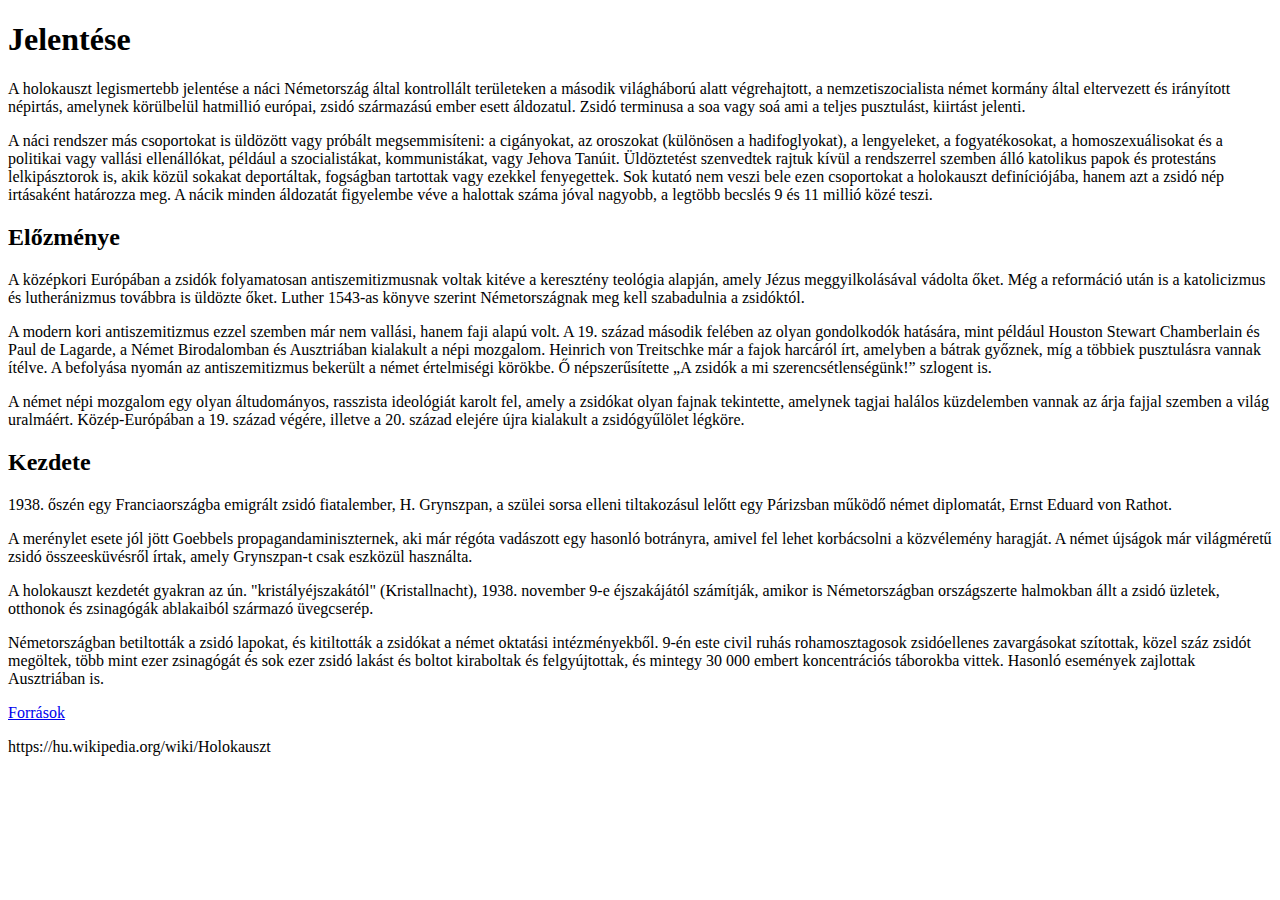
==== index.html @ 578798ac "Add files via upload" ====
<!DOCTYPE html>
<html lang="hu">
<head>
    <meta charset="UTF-8">
    <meta http-equiv="X-UA-Compatible" content="IE=edge">
    <meta name="viewport" content="width=device-width, initial-scale=1.0">
    <meta name="author" content="Komlósi Roland">
    <link href="https://cdn.jsdelivr.net/npm/bootstrap@5.1.2/dist/css/bootstrap.min.css" rel="stylesheet" integrity="sha384-uWxY/CJNBR+1zjPWmfnSnVxwRheevXITnMqoEIeG1LJrdI0GlVs/9cVSyPYXdcSF" crossorigin="anonymous">
    <link rel="stylesheet" href="holo.css">
    <title>Kicsit mélyebben a Holokausztról</title>
</head>
<body>
    <h1>Jelentése</h1>
    <p>A holokauszt legismertebb jelentése a náci Németország által kontrollált területeken a második világháború alatt végrehajtott, a nemzetiszocialista német kormány által eltervezett és irányított népirtás, amelynek körülbelül hatmillió európai, zsidó származású ember esett áldozatul. Zsidó terminusa a soa vagy soá ami a teljes pusztulást, kiirtást jelenti.</p>

    <p>A náci rendszer más csoportokat is üldözött vagy próbált megsemmisíteni: a cigányokat, az oroszokat (különösen a hadifoglyokat), a lengyeleket, a fogyatékosokat, a homoszexuálisokat és a politikai vagy vallási ellenállókat, például a szocialistákat, kommunistákat, vagy Jehova Tanúit. Üldöztetést szenvedtek rajtuk kívül a rendszerrel szemben álló katolikus papok és protestáns lelkipásztorok is, akik közül sokakat deportáltak, fogságban tartottak vagy ezekkel fenyegettek. Sok kutató nem veszi bele ezen csoportokat a holokauszt definíciójába, hanem azt a zsidó nép irtásaként határozza meg. A nácik minden áldozatát figyelembe véve a halottak száma jóval nagyobb, a legtöbb becslés 9 és 11 millió közé teszi.</p>


    <h2>Előzménye</h2>
    <p>A középkori Európában a zsidók folyamatosan antiszemitizmusnak voltak kitéve a keresztény teológia alapján, amely Jézus meggyilkolásával vádolta őket. Még a reformáció után is a katolicizmus és lutheránizmus továbbra is üldözte őket. Luther 1543-as könyve szerint Németországnak meg kell szabadulnia a zsidóktól.</p>

    <p>A modern kori antiszemitizmus ezzel szemben már nem vallási, hanem faji alapú volt. A 19. század második felében az olyan gondolkodók hatására, mint például Houston Stewart Chamberlain és Paul de Lagarde, a Német Birodalomban és Ausztriában kialakult a népi mozgalom. Heinrich von Treitschke már a fajok harcáról írt, amelyben a bátrak győznek, míg a többiek pusztulásra vannak ítélve. A befolyása nyomán az antiszemitizmus bekerült a német értelmiségi körökbe. Ő népszerűsítette „A zsidók a mi szerencsétlenségünk!” szlogent is.</p>

    <p>A német népi mozgalom egy olyan áltudományos, rasszista ideológiát karolt fel, amely a zsidókat olyan fajnak tekintette, amelynek tagjai halálos küzdelemben vannak az árja fajjal szemben a világ uralmáért. Közép-Európában a 19. század végére, illetve a 20. század elejére újra kialakult a zsidógyűlölet légköre.</p>


    <h2>Kezdete</h2>
    <p>1938. őszén egy Franciaországba emigrált zsidó fiatalember, H. Grynszpan, a szülei sorsa elleni tiltakozásul lelőtt egy Párizsban működő német diplomatát, Ernst Eduard von Rathot.</p>

    <p>A merénylet esete jól jött Goebbels propagandaminiszternek, aki már régóta vadászott egy hasonló botrányra, amivel fel lehet korbácsolni a közvélemény haragját. A német újságok már világméretű zsidó összeesküvésről írtak, amely Grynszpan-t csak eszközül használta.</p>

    <p>A holokauszt kezdetét gyakran az ún. "kristályéjszakától" (Kristallnacht), 1938. november 9-e éjszakájától számítják, amikor is Németországban országszerte halmokban állt a zsidó üzletek, otthonok és zsinagógák ablakaiból származó üvegcserép.</p>

    <p>Németországban betiltották a zsidó lapokat, és kitiltották a zsidókat a német oktatási intézményekből. 9-én este civil ruhás rohamosztagosok zsidóellenes zavargásokat szítottak, közel száz zsidót megöltek, több mint ezer zsinagógát és sok ezer zsidó lakást és boltot kiraboltak és felgyújtottak, és mintegy 30 000 embert koncentrációs táborokba vittek. Hasonló események zajlottak Ausztriában is.</p>

    <a href="ez egy majd olyan oldalra ugrik ahol az ÖSSZES téma forrásai vannak összeszedve">Források</a>
            <p>https://hu.wikipedia.org/wiki/Holokauszt</p>
</body>
</html>
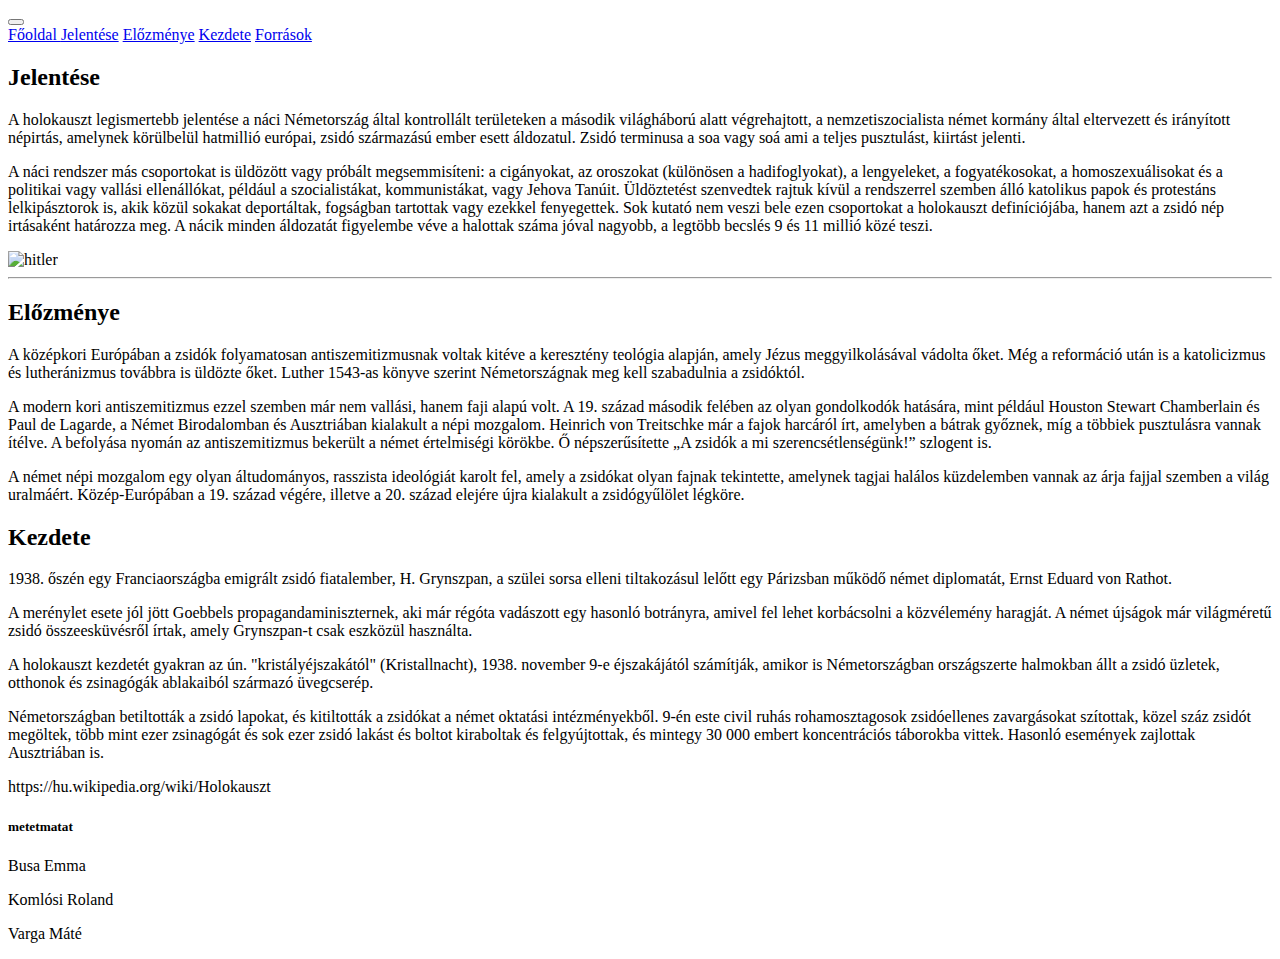
==== commit 5a61953b: "Add files via upload" ====
--- a/index.html
+++ b/index.html
@@ -10,21 +10,60 @@
     <title>Kicsit mélyebben a Holokausztról</title>
 </head>
 <body>
-    <h1>Jelentése</h1>
-    <p>A holokauszt legismertebb jelentése a náci Németország által kontrollált területeken a második világháború alatt végrehajtott, a nemzetiszocialista német kormány által eltervezett és irányított népirtás, amelynek körülbelül hatmillió európai, zsidó származású ember esett áldozatul. Zsidó terminusa a soa vagy soá ami a teljes pusztulást, kiirtást jelenti.</p>
+    <nav class="navbar navbar-expand-md bg-dark">
+        <a class="navbar-brand"></a>
+        <button class="navbar-toggler navbar-light" type="button" data-bs-toggle="collapse" data-bs-target="#navbarNavAltMarkup" aria-controls="navbarNavAltMarkup" aria-expanded="false" aria-label="Toggle navigation">
+          <span class="navbar-toggler-icon"></span>
+        </button>
+        <div class="collapse navbar-collapse" id="navbarNavAltMarkup">
+          <div class="navbar-nav">
+            <a class="nav-item nav-link disabled" href="#">Főoldal <span class="sr-only"></span></a>
+            <a class="nav-item nav-link d-block navos"href="#jelentese">Jelentése</a>
+            <a class="nav-item nav-link navos" href="#elozmenye">Előzménye</a>
+            <a class="nav-item nav-link navos" href="#kezdete">Kezdete</a>
+            <a class="nav-item nav-link navos" href="forrasok.html">Források</a>
+          </div>
+        </div>
+    </nav>
+    <header>
 
-    <p>A náci rendszer más csoportokat is üldözött vagy próbált megsemmisíteni: a cigányokat, az oroszokat (különösen a hadifoglyokat), a lengyeleket, a fogyatékosokat, a homoszexuálisokat és a politikai vagy vallási ellenállókat, például a szocialistákat, kommunistákat, vagy Jehova Tanúit. Üldöztetést szenvedtek rajtuk kívül a rendszerrel szemben álló katolikus papok és protestáns lelkipásztorok is, akik közül sokakat deportáltak, fogságban tartottak vagy ezekkel fenyegettek. Sok kutató nem veszi bele ezen csoportokat a holokauszt definíciójába, hanem azt a zsidó nép irtásaként határozza meg. A nácik minden áldozatát figyelembe véve a halottak száma jóval nagyobb, a legtöbb becslés 9 és 11 millió közé teszi.</p>
+    </header>
+
+    <main class="container">
+
+        <div class="row">
+            <div class="col-12 my-auto">
+                <h2 class="text-center" id="jelentese">Jelentése</h2>
+            </div>
+            <div class="col-12 my-auto">
+                <p>A holokauszt legismertebb jelentése a náci Németország által kontrollált területeken a második világháború alatt végrehajtott, a nemzetiszocialista német kormány által eltervezett és irányított népirtás, amelynek körülbelül hatmillió európai, zsidó származású ember esett áldozatul. Zsidó terminusa a soa vagy soá ami a teljes pusztulást, kiirtást jelenti.</p>
+            </div>
+            <div class="col-md-8 col-lg-7 my-auto">
+                <p>A náci rendszer más csoportokat is üldözött vagy próbált megsemmisíteni: a cigányokat, az oroszokat (különösen a hadifoglyokat), a lengyeleket, a fogyatékosokat, a homoszexuálisokat és a politikai vagy vallási ellenállókat, például a szocialistákat, kommunistákat, vagy Jehova Tanúit. Üldöztetést szenvedtek rajtuk kívül a rendszerrel szemben álló katolikus papok és protestáns lelkipásztorok is, akik közül sokakat deportáltak, fogságban tartottak vagy ezekkel fenyegettek. Sok kutató nem veszi bele ezen csoportokat a holokauszt definíciójába, hanem azt a zsidó nép irtásaként határozza meg. A nácik minden áldozatát figyelembe véve a halottak száma jóval nagyobb, a legtöbb becslés 9 és 11 millió közé teszi.</p>
+            </div> 
+            <div class="col-md-4 col-lg-5 my-auto">
+                <img class="img-fluid kepek d-block mx-auto" src="kepek/hitler.jpg" alt="hitler" title="hitler">
+            </div>
+        </div>
+
+        <hr>
+
+        <div>
+            <div class="col-12 my-auto">
+                <h2 class="text-center" id="elozmenye">Előzménye</h2>
+            </div>
+            <div>
+                <p>A középkori Európában a zsidók folyamatosan antiszemitizmusnak voltak kitéve a keresztény teológia alapján, amely Jézus meggyilkolásával vádolta őket. Még a reformáció után is a katolicizmus és lutheránizmus továbbra is üldözte őket. Luther 1543-as könyve szerint Németországnak meg kell szabadulnia a zsidóktól.</p>
+            <div>
+                <p>A modern kori antiszemitizmus ezzel szemben már nem vallási, hanem faji alapú volt. A 19. század második felében az olyan gondolkodók hatására, mint például Houston Stewart Chamberlain és Paul de Lagarde, a Német Birodalomban és Ausztriában kialakult a népi mozgalom. Heinrich von Treitschke már a fajok harcáról írt, amelyben a bátrak győznek, míg a többiek pusztulásra vannak ítélve. A befolyása nyomán az antiszemitizmus bekerült a német értelmiségi körökbe. Ő népszerűsítette „A zsidók a mi szerencsétlenségünk!” szlogent is.</p>
+            </div>
+            <div>
+                <p>A német népi mozgalom egy olyan áltudományos, rasszista ideológiát karolt fel, amely a zsidókat olyan fajnak tekintette, amelynek tagjai halálos küzdelemben vannak az árja fajjal szemben a világ uralmáért. Közép-Európában a 19. század végére, illetve a 20. század elejére újra kialakult a zsidógyűlölet légköre.</p>
+            </div>
+        </div>
 
 
-    <h2>Előzménye</h2>
-    <p>A középkori Európában a zsidók folyamatosan antiszemitizmusnak voltak kitéve a keresztény teológia alapján, amely Jézus meggyilkolásával vádolta őket. Még a reformáció után is a katolicizmus és lutheránizmus továbbra is üldözte őket. Luther 1543-as könyve szerint Németországnak meg kell szabadulnia a zsidóktól.</p>
-
-    <p>A modern kori antiszemitizmus ezzel szemben már nem vallási, hanem faji alapú volt. A 19. század második felében az olyan gondolkodók hatására, mint például Houston Stewart Chamberlain és Paul de Lagarde, a Német Birodalomban és Ausztriában kialakult a népi mozgalom. Heinrich von Treitschke már a fajok harcáról írt, amelyben a bátrak győznek, míg a többiek pusztulásra vannak ítélve. A befolyása nyomán az antiszemitizmus bekerült a német értelmiségi körökbe. Ő népszerűsítette „A zsidók a mi szerencsétlenségünk!” szlogent is.</p>
-
-    <p>A német népi mozgalom egy olyan áltudományos, rasszista ideológiát karolt fel, amely a zsidókat olyan fajnak tekintette, amelynek tagjai halálos küzdelemben vannak az árja fajjal szemben a világ uralmáért. Közép-Európában a 19. század végére, illetve a 20. század elejére újra kialakult a zsidógyűlölet légköre.</p>
-
-
-    <h2>Kezdete</h2>
+    <h2 id="kezdete">Kezdete</h2>
     <p>1938. őszén egy Franciaországba emigrált zsidó fiatalember, H. Grynszpan, a szülei sorsa elleni tiltakozásul lelőtt egy Párizsban működő német diplomatát, Ernst Eduard von Rathot.</p>
 
     <p>A merénylet esete jól jött Goebbels propagandaminiszternek, aki már régóta vadászott egy hasonló botrányra, amivel fel lehet korbácsolni a közvélemény haragját. A német újságok már világméretű zsidó összeesküvésről írtak, amely Grynszpan-t csak eszközül használta.</p>
@@ -32,8 +71,19 @@
     <p>A holokauszt kezdetét gyakran az ún. "kristályéjszakától" (Kristallnacht), 1938. november 9-e éjszakájától számítják, amikor is Németországban országszerte halmokban állt a zsidó üzletek, otthonok és zsinagógák ablakaiból származó üvegcserép.</p>
 
     <p>Németországban betiltották a zsidó lapokat, és kitiltották a zsidókat a német oktatási intézményekből. 9-én este civil ruhás rohamosztagosok zsidóellenes zavargásokat szítottak, közel száz zsidót megöltek, több mint ezer zsinagógát és sok ezer zsidó lakást és boltot kiraboltak és felgyújtottak, és mintegy 30 000 embert koncentrációs táborokba vittek. Hasonló események zajlottak Ausztriában is.</p>
+            <p>https://hu.wikipedia.org/wiki/Holokauszt</p>
+    </main>
+    
+    <footer class="container-fluid bg-dark nevek">
+        <div class="row">
+            <div class="col-12">    <h5 class="text-center">metetmatat</h5>     </div>
+            <div class="col-4">     <p class="text-center">Busa Emma</p>        </div>
+            <div class="col-4">     <p class="text-center">Komlósi Roland</p>   </div>
+            <div class="col-4">     <p class="text-center">Varga Máté</p>       </div>
+        </div>
+    </footer>
 
-    <a href="ez egy majd olyan oldalra ugrik ahol az ÖSSZES téma forrásai vannak összeszedve">Források</a>
-            <p>https://hu.wikipedia.org/wiki/Holokauszt</p>
+
+    <script src="https://cdn.jsdelivr.net/npm/bootstrap@5.0.0-beta3/dist/js/bootstrap.bundle.min.js" integrity="sha384-JEW9xMcG8R+pH31jmWH6WWP0WintQrMb4s7ZOdauHnUtxwoG2vI5DkLtS3qm9Ekf" crossorigin="anonymous"></script>
 </body>
 </html>     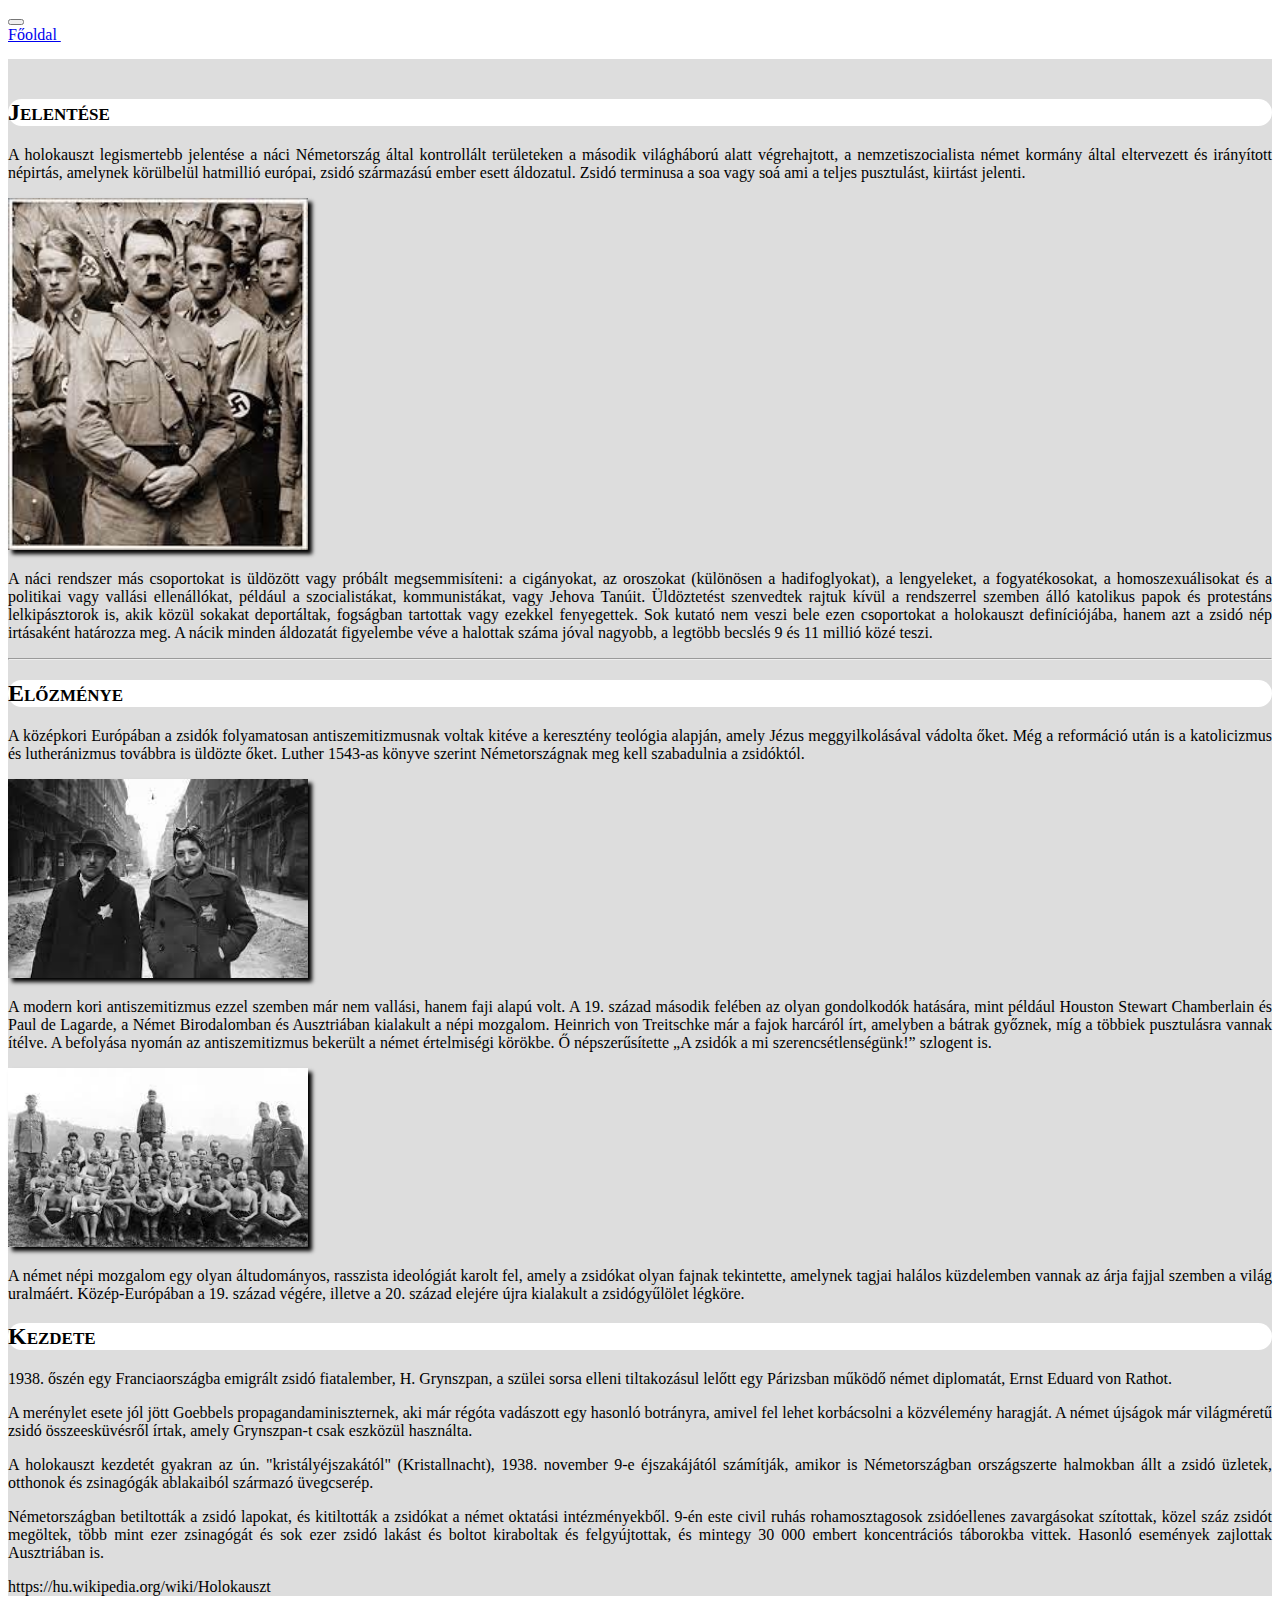
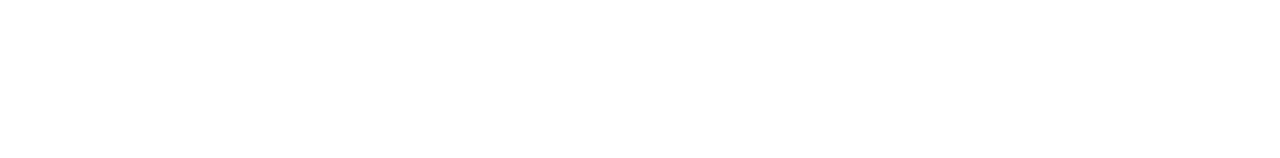
==== commit 4729fbef: "Add files via upload" ====
--- a/index.html
+++ b/index.html
@@ -32,46 +32,61 @@
     <main class="container">
 
         <div class="row">
-            <div class="col-12 my-auto">
+            <div class="col-12">
                 <h2 class="text-center" id="jelentese">Jelentése</h2>
             </div>
             <div class="col-12 my-auto">
                 <p>A holokauszt legismertebb jelentése a náci Németország által kontrollált területeken a második világháború alatt végrehajtott, a nemzetiszocialista német kormány által eltervezett és irányított népirtás, amelynek körülbelül hatmillió európai, zsidó származású ember esett áldozatul. Zsidó terminusa a soa vagy soá ami a teljes pusztulást, kiirtást jelenti.</p>
+            </div> 
+            <div class="col-md-4 col-lg-5 col-xl-4 my-auto">
+                <img class="img-fluid kepek d-block mx-auto" src="kepek/hitler.jpg" alt="Adolf Hitler" title="Adolf Hitler">
             </div>
-            <div class="col-md-8 col-lg-7 my-auto">
+            <div class="col-md-8 col-lg-7 col-xl-8 my-auto">
                 <p>A náci rendszer más csoportokat is üldözött vagy próbált megsemmisíteni: a cigányokat, az oroszokat (különösen a hadifoglyokat), a lengyeleket, a fogyatékosokat, a homoszexuálisokat és a politikai vagy vallási ellenállókat, például a szocialistákat, kommunistákat, vagy Jehova Tanúit. Üldöztetést szenvedtek rajtuk kívül a rendszerrel szemben álló katolikus papok és protestáns lelkipásztorok is, akik közül sokakat deportáltak, fogságban tartottak vagy ezekkel fenyegettek. Sok kutató nem veszi bele ezen csoportokat a holokauszt definíciójába, hanem azt a zsidó nép irtásaként határozza meg. A nácik minden áldozatát figyelembe véve a halottak száma jóval nagyobb, a legtöbb becslés 9 és 11 millió közé teszi.</p>
-            </div> 
-            <div class="col-md-4 col-lg-5 my-auto">
-                <img class="img-fluid kepek d-block mx-auto" src="kepek/hitler.jpg" alt="hitler" title="hitler">
             </div>
         </div>
 
         <hr>
 
-        <div>
-            <div class="col-12 my-auto">
+        <div class="row">
+            <div class="col-12 ">
                 <h2 class="text-center" id="elozmenye">Előzménye</h2>
             </div>
-            <div>
+            <div class="col-12">
                 <p>A középkori Európában a zsidók folyamatosan antiszemitizmusnak voltak kitéve a keresztény teológia alapján, amely Jézus meggyilkolásával vádolta őket. Még a reformáció után is a katolicizmus és lutheránizmus továbbra is üldözte őket. Luther 1543-as könyve szerint Németországnak meg kell szabadulnia a zsidóktól.</p>
-            <div>
+            </div>
+            <div class="col-md-4 col-lg-5 col-xl-3 my-auto">
+                <img class="img-fluid kepek d-block mx-auto" src="kepek/sargacs.jpg" alt="zsidó pár" title="zsidó pár">
+            </div>
+            <div class="col-md-8 col-lg-7 col-xl-6">
                 <p>A modern kori antiszemitizmus ezzel szemben már nem vallási, hanem faji alapú volt. A 19. század második felében az olyan gondolkodók hatására, mint például Houston Stewart Chamberlain és Paul de Lagarde, a Német Birodalomban és Ausztriában kialakult a népi mozgalom. Heinrich von Treitschke már a fajok harcáról írt, amelyben a bátrak győznek, míg a többiek pusztulásra vannak ítélve. A befolyása nyomán az antiszemitizmus bekerült a német értelmiségi körökbe. Ő népszerűsítette „A zsidók a mi szerencsétlenségünk!” szlogent is.</p>
             </div>
-            <div>
+            <div class="d-none d-xl-block col-xl-3 my-auto">
+                <img class="img-thumbnail kepek d-block mx-auto" src="kepek/holo.jpg" alt="zsidógyűlölet" title="zsidógyűlölet">
+            </div>
+            <div class="col-12">
                 <p>A német népi mozgalom egy olyan áltudományos, rasszista ideológiát karolt fel, amely a zsidókat olyan fajnak tekintette, amelynek tagjai halálos küzdelemben vannak az árja fajjal szemben a világ uralmáért. Közép-Európában a 19. század végére, illetve a 20. század elejére újra kialakult a zsidógyűlölet légköre.</p>
             </div>
         </div>
 
-
-    <h2 id="kezdete">Kezdete</h2>
-    <p>1938. őszén egy Franciaországba emigrált zsidó fiatalember, H. Grynszpan, a szülei sorsa elleni tiltakozásul lelőtt egy Párizsban működő német diplomatát, Ernst Eduard von Rathot.</p>
-
-    <p>A merénylet esete jól jött Goebbels propagandaminiszternek, aki már régóta vadászott egy hasonló botrányra, amivel fel lehet korbácsolni a közvélemény haragját. A német újságok már világméretű zsidó összeesküvésről írtak, amely Grynszpan-t csak eszközül használta.</p>
-
-    <p>A holokauszt kezdetét gyakran az ún. "kristályéjszakától" (Kristallnacht), 1938. november 9-e éjszakájától számítják, amikor is Németországban országszerte halmokban állt a zsidó üzletek, otthonok és zsinagógák ablakaiból származó üvegcserép.</p>
-
-    <p>Németországban betiltották a zsidó lapokat, és kitiltották a zsidókat a német oktatási intézményekből. 9-én este civil ruhás rohamosztagosok zsidóellenes zavargásokat szítottak, közel száz zsidót megöltek, több mint ezer zsinagógát és sok ezer zsidó lakást és boltot kiraboltak és felgyújtottak, és mintegy 30 000 embert koncentrációs táborokba vittek. Hasonló események zajlottak Ausztriában is.</p>
-            <p>https://hu.wikipedia.org/wiki/Holokauszt</p>
+        <div class="row">
+            <div class="col-12">
+                <h2 class="text-center" id="kezdete">Kezdete</h2>
+            </div>
+            <div>
+                <p>1938. őszén egy Franciaországba emigrált zsidó fiatalember, H. Grynszpan, a szülei sorsa elleni tiltakozásul lelőtt egy Párizsban működő német diplomatát, Ernst Eduard von Rathot.</p>
+            </div>
+            <div>
+                <p>A merénylet esete jól jött Goebbels propagandaminiszternek, aki már régóta vadászott egy hasonló botrányra, amivel fel lehet korbácsolni a közvélemény haragját. A német újságok már világméretű zsidó összeesküvésről írtak, amely Grynszpan-t csak eszközül használta.</p>
+            </div>
+            <div>
+                <p>A holokauszt kezdetét gyakran az ún. "kristályéjszakától" (Kristallnacht), 1938. november 9-e éjszakájától számítják, amikor is Németországban országszerte halmokban állt a zsidó üzletek, otthonok és zsinagógák ablakaiból származó üvegcserép.</p>
+            </div>
+            <div>
+                <p>Németországban betiltották a zsidó lapokat, és kitiltották a zsidókat a német oktatási intézményekből. 9-én este civil ruhás rohamosztagosok zsidóellenes zavargásokat szítottak, közel száz zsidót megöltek, több mint ezer zsinagógát és sok ezer zsidó lakást és boltot kiraboltak és felgyújtottak, és mintegy 30 000 embert koncentrációs táborokba vittek. Hasonló események zajlottak Ausztriában is.</p>
+                        <p>https://hu.wikipedia.org/wiki/Holokauszt</p>
+            </div>
+        </div>
     </main>
     
     <footer class="container-fluid bg-dark nevek">
--- a/holo.css
+++ b/holo.css
@@ -0,0 +1,67 @@
+.navos{
+    color: white;
+}
+
+.navos:hover{
+    background-color: black;
+    color: white;
+}
+
+.nevek{
+    color: white;
+}
+
+main{
+    background-color: rgb(221, 221, 221);
+    margin-top: 15px;
+    padding-top: 20px;
+}
+
+.kepek{
+    width: 300px;
+    box-shadow: 4px 4px 4px ;
+}
+
+p{
+    text-align: justify;
+}
+
+h2{
+    border-radius: 20px;
+    background-color: white;
+    font-variant: small-caps;
+    font-family: 'Times New Roman', Times, serif;
+    font-weight: bold;
+    font-size: 150%;
+}
+
+
+
+
+
+
+
+
+
+
+
+
+
+
+
+
+
+
+
+
+
+
+
+
+
+
+
+
+
+
+
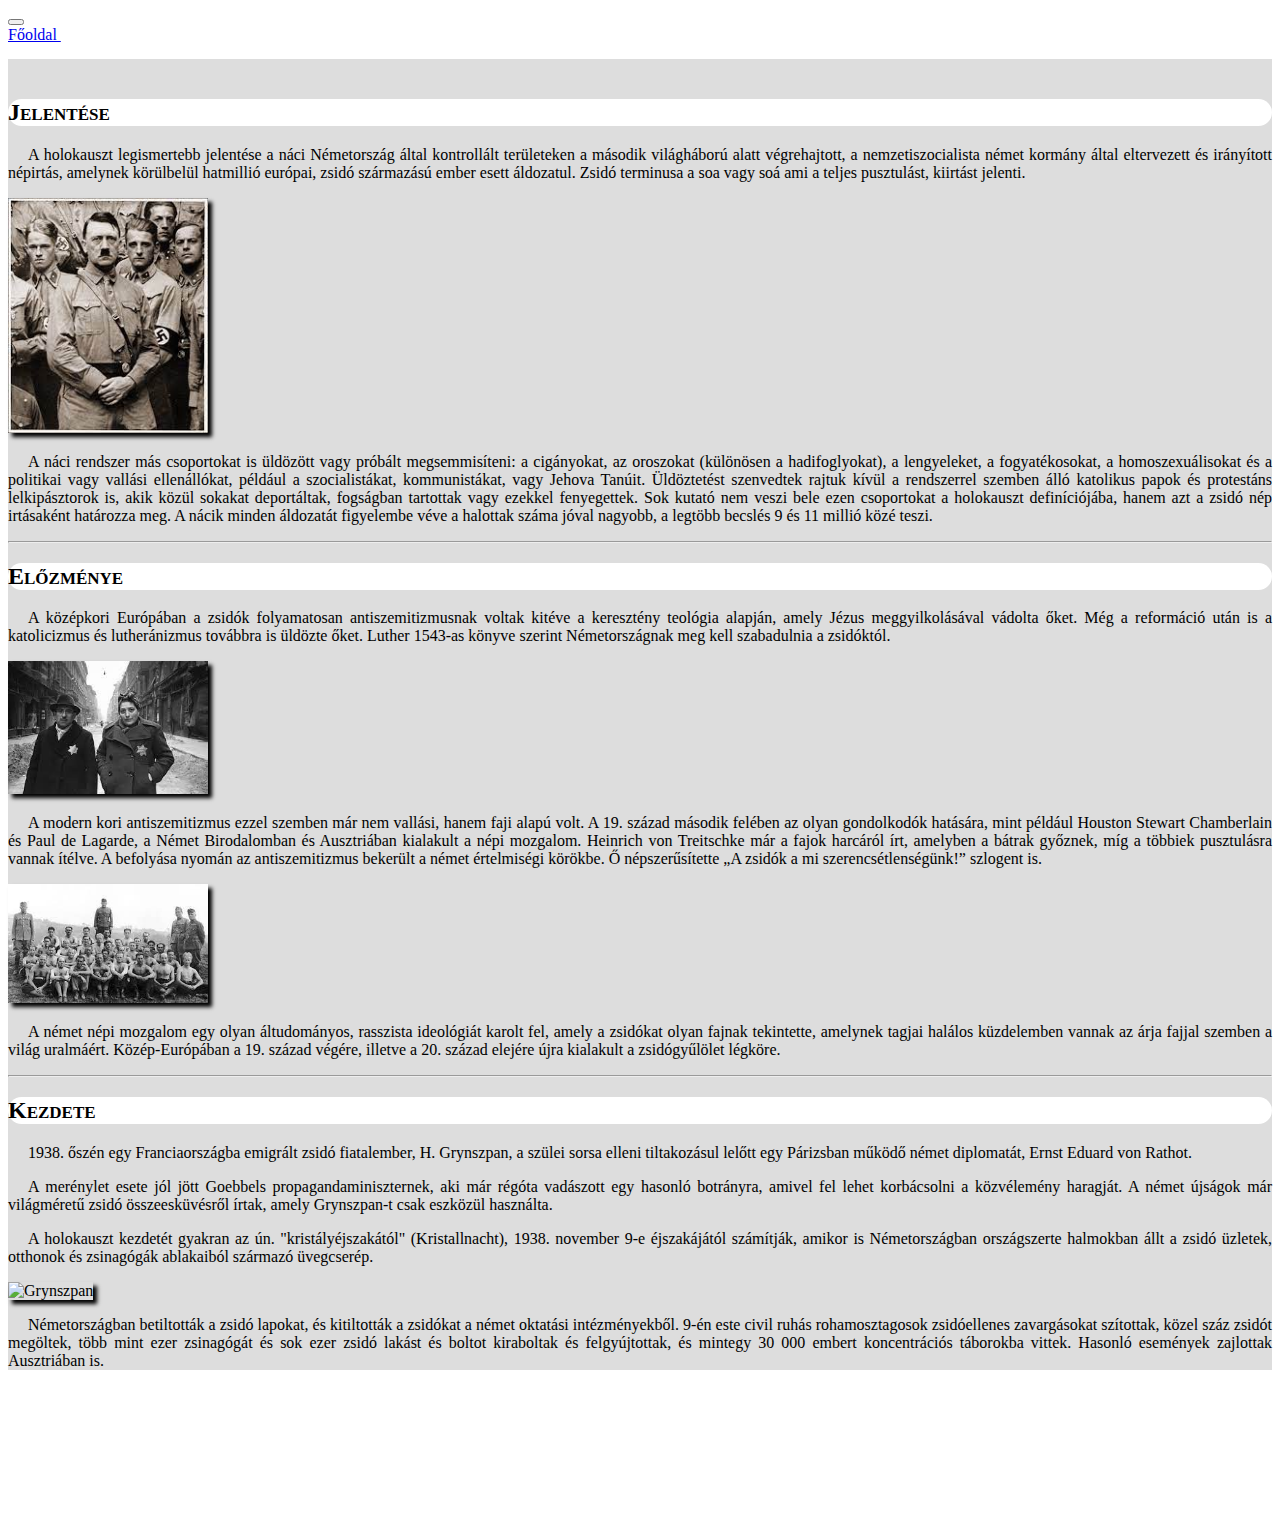
==== commit e32370e7: "Add files via upload" ====
--- a/index.html
+++ b/index.html
@@ -46,7 +46,9 @@
             </div>
         </div>
 
+
         <hr>
+
 
         <div class="row">
             <div class="col-12 ">
@@ -69,22 +71,24 @@
             </div>
         </div>
 
+
+        <hr>
+
+
         <div class="row">
             <div class="col-12">
                 <h2 class="text-center" id="kezdete">Kezdete</h2>
             </div>
-            <div>
+            <div class="col-md-8">
                 <p>1938. őszén egy Franciaországba emigrált zsidó fiatalember, H. Grynszpan, a szülei sorsa elleni tiltakozásul lelőtt egy Párizsban működő német diplomatát, Ernst Eduard von Rathot.</p>
-            </div>
-            <div>
                 <p>A merénylet esete jól jött Goebbels propagandaminiszternek, aki már régóta vadászott egy hasonló botrányra, amivel fel lehet korbácsolni a közvélemény haragját. A német újságok már világméretű zsidó összeesküvésről írtak, amely Grynszpan-t csak eszközül használta.</p>
-            </div>
-            <div>
                 <p>A holokauszt kezdetét gyakran az ún. "kristályéjszakától" (Kristallnacht), 1938. november 9-e éjszakájától számítják, amikor is Németországban országszerte halmokban állt a zsidó üzletek, otthonok és zsinagógák ablakaiból származó üvegcserép.</p>
             </div>
-            <div>
+            <div class="d-none d-sm-block col-md-4">
+                <img class="img-fluid d-block kepek mx-auto" src="kepek/Grynszpan.jpg" alt="Grynszpan" title="Grynszpan">
+            </div>
+            <div class="col-12">
                 <p>Németországban betiltották a zsidó lapokat, és kitiltották a zsidókat a német oktatási intézményekből. 9-én este civil ruhás rohamosztagosok zsidóellenes zavargásokat szítottak, közel száz zsidót megöltek, több mint ezer zsinagógát és sok ezer zsidó lakást és boltot kiraboltak és felgyújtottak, és mintegy 30 000 embert koncentrációs táborokba vittek. Hasonló események zajlottak Ausztriában is.</p>
-                        <p>https://hu.wikipedia.org/wiki/Holokauszt</p>
             </div>
         </div>
     </main>
@@ -92,9 +96,9 @@
     <footer class="container-fluid bg-dark nevek">
         <div class="row">
             <div class="col-12">    <h5 class="text-center">metetmatat</h5>     </div>
-            <div class="col-4">     <p class="text-center">Busa Emma</p>        </div>
-            <div class="col-4">     <p class="text-center">Komlósi Roland</p>   </div>
-            <div class="col-4">     <p class="text-center">Varga Máté</p>       </div>
+            <div class="col-sm-4">     <p class="text-center">Busa Emma</p>        </div>
+            <div class="col-sm-4">     <p class="text-center">Komlósi Roland</p>   </div>
+            <div class="col-sm-4">     <p class="text-center">Varga Máté</p>       </div>
         </div>
     </footer>
 
--- a/holo.css
+++ b/holo.css
@@ -18,12 +18,13 @@
 }
 
 .kepek{
-    width: 300px;
+    width: 200px;
     box-shadow: 4px 4px 4px ;
 }
 
 p{
     text-align: justify;
+    text-indent: 20px;
 }
 
 h2{
@@ -40,28 +41,3 @@
 
 
 
-
-
-
-
-
-
-
-
-
-
-
-
-
-
-
-
-
-
-
-
-
-
-
-
-
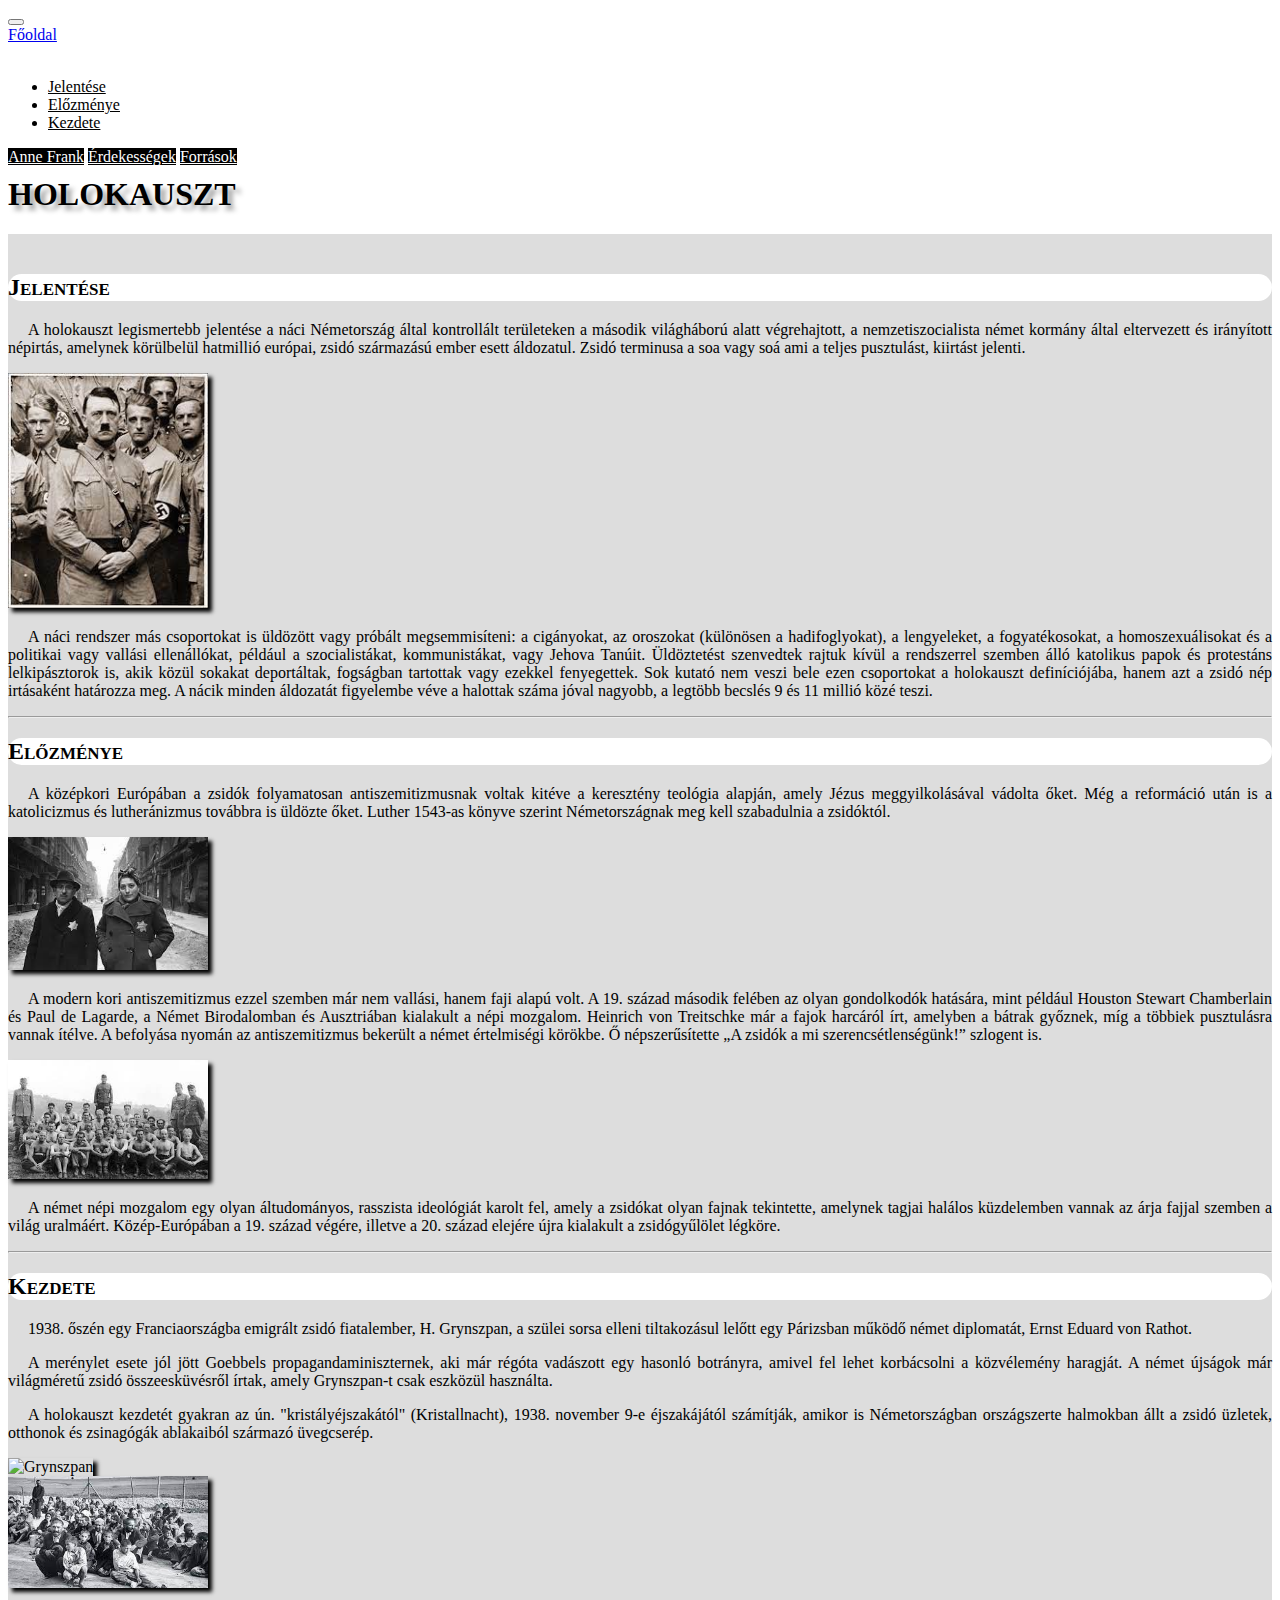
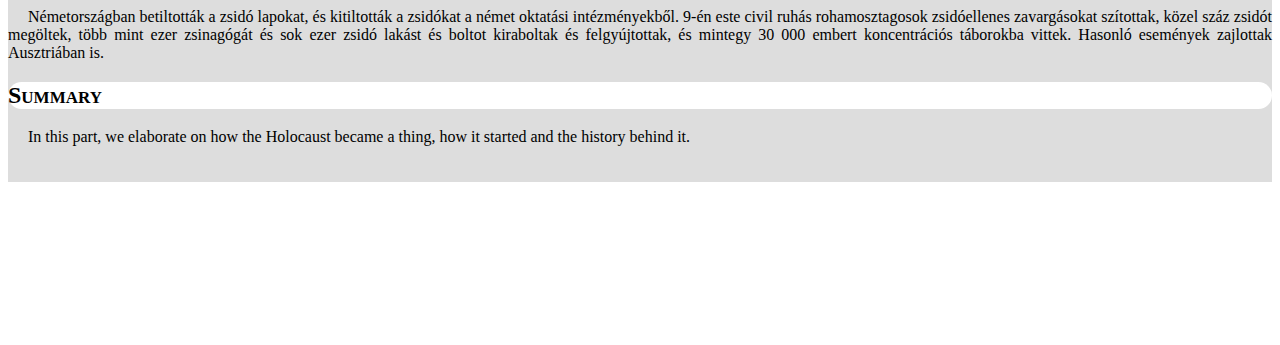
==== commit e8853b4e: "Add files via upload" ====
--- a/index.html
+++ b/index.html
@@ -10,7 +10,7 @@
     <title>Kicsit mélyebben a Holokausztról</title>
 </head>
 <body>
-    <nav class="navbar navbar-expand-md bg-dark">
+    <nav class="navbar navbar-expand-md bg-dark nav-tabs">
         <a class="navbar-brand"></a>
         <button class="navbar-toggler navbar-light" type="button" data-bs-toggle="collapse" data-bs-target="#navbarNavAltMarkup" aria-controls="navbarNavAltMarkup" aria-expanded="false" aria-label="Toggle navigation">
           <span class="navbar-toggler-icon"></span>
@@ -18,15 +18,22 @@
         <div class="collapse navbar-collapse" id="navbarNavAltMarkup">
           <div class="navbar-nav">
             <a class="nav-item nav-link disabled" href="#">Főoldal <span class="sr-only"></span></a>
-            <a class="nav-item nav-link d-block navos"href="#jelentese">Jelentése</a>
-            <a class="nav-item nav-link navos" href="#elozmenye">Előzménye</a>
-            <a class="nav-item nav-link navos" href="#kezdete">Kezdete</a>
-            <a class="nav-item nav-link navos" href="forrasok.html">Források</a>
+            <li class="nav-item dropdown">
+                <a class="nav-link dropdown-toggle drop" data-bs-toggle="dropdown" href="#" role="button" aria-expanded="false">Oldalrészek</a>
+                <ul class="dropdown-menu">
+                  <li><a class="dropdown-item nav-item nav-link navos" href="#jelentese">Jelentése</a></li>
+                  <li><a class="dropdown-item nav-item nav-link navos" href="#elozmenye">Előzménye</a></li>
+                  <li><a class="dropdown-item nav-item nav-link navos" href="#kezdete">Kezdete</a></li>
+                </ul>
+              </li>
+            <a class="nav-item nav-link tobbinav" href="Anne_Frank.html">Anne Frank</a>
+            <a class="nav-item nav-link tobbinav" href="matejholokauszt.html">Érdekességek</a>
+            <a class="nav-item nav-link tobbinav" href="forrasok.html">Források</a>
           </div>
         </div>
     </nav>
-    <header>
-
+    <header class="container">
+        <h1 class="text-center">Holokauszt</h1>
     </header>
 
     <main class="container">
@@ -35,7 +42,7 @@
             <div class="col-12">
                 <h2 class="text-center" id="jelentese">Jelentése</h2>
             </div>
-            <div class="col-12 my-auto">
+            <div class="col-12 my-auto ">
                 <p>A holokauszt legismertebb jelentése a náci Németország által kontrollált területeken a második világháború alatt végrehajtott, a nemzetiszocialista német kormány által eltervezett és irányított népirtás, amelynek körülbelül hatmillió európai, zsidó származású ember esett áldozatul. Zsidó terminusa a soa vagy soá ami a teljes pusztulást, kiirtást jelenti.</p>
             </div> 
             <div class="col-md-4 col-lg-5 col-xl-4 my-auto">
@@ -87,9 +94,17 @@
             <div class="d-none d-sm-block col-md-4">
                 <img class="img-fluid d-block kepek mx-auto" src="kepek/Grynszpan.jpg" alt="Grynszpan" title="Grynszpan">
             </div>
-            <div class="col-12">
+            
+            <div class="col-4 my-auto">
+                <img class="img-fluid kepek d-block mx-auto" src="kepek/holo2.jpg" alt="">
+            </div>
+            <div class="col-8">
                 <p>Németországban betiltották a zsidó lapokat, és kitiltották a zsidókat a német oktatási intézményekből. 9-én este civil ruhás rohamosztagosok zsidóellenes zavargásokat szítottak, közel száz zsidót megöltek, több mint ezer zsinagógát és sok ezer zsidó lakást és boltot kiraboltak és felgyújtottak, és mintegy 30 000 embert koncentrációs táborokba vittek. Hasonló események zajlottak Ausztriában is.</p>
             </div>
+        </div>
+        <div class="row">
+            <div class="col-12"><h2 class="text-center">Summary</h2></div>
+            <div class="col-12"><p>In this part, we elaborate on how the Holocaust became a thing, how it started and the history behind it.</p></div>
         </div>
     </main>
     
--- a/holo.css
+++ b/holo.css
@@ -1,13 +1,13 @@
 .navos{
-    color: white;
+    color: black;
 }
 
-.navos:hover{
+.tobbinav, .drop:hover{
     background-color: black;
     color: white;
 }
 
-.nevek{
+.nevek, .tobbinav, .drop{
     color: white;
 }
 
@@ -15,6 +15,8 @@
     background-color: rgb(221, 221, 221);
     margin-top: 15px;
     padding-top: 20px;
+    margin-bottom: 20px;
+    padding-bottom: 20px;
 }
 
 .kepek{
@@ -36,8 +38,15 @@
     font-size: 150%;
 }
 
+h1{
+    text-transform: uppercase;
+    font-family: fantasy;
+    margin-top: 10px;
+    text-shadow: 5px 5px 5px rgb(160, 160, 160);
+}
 
+table{
+    background-color: rgba(151, 150, 150, 0.637);
+    border: 1px solid black;
+}
 
-
-
-
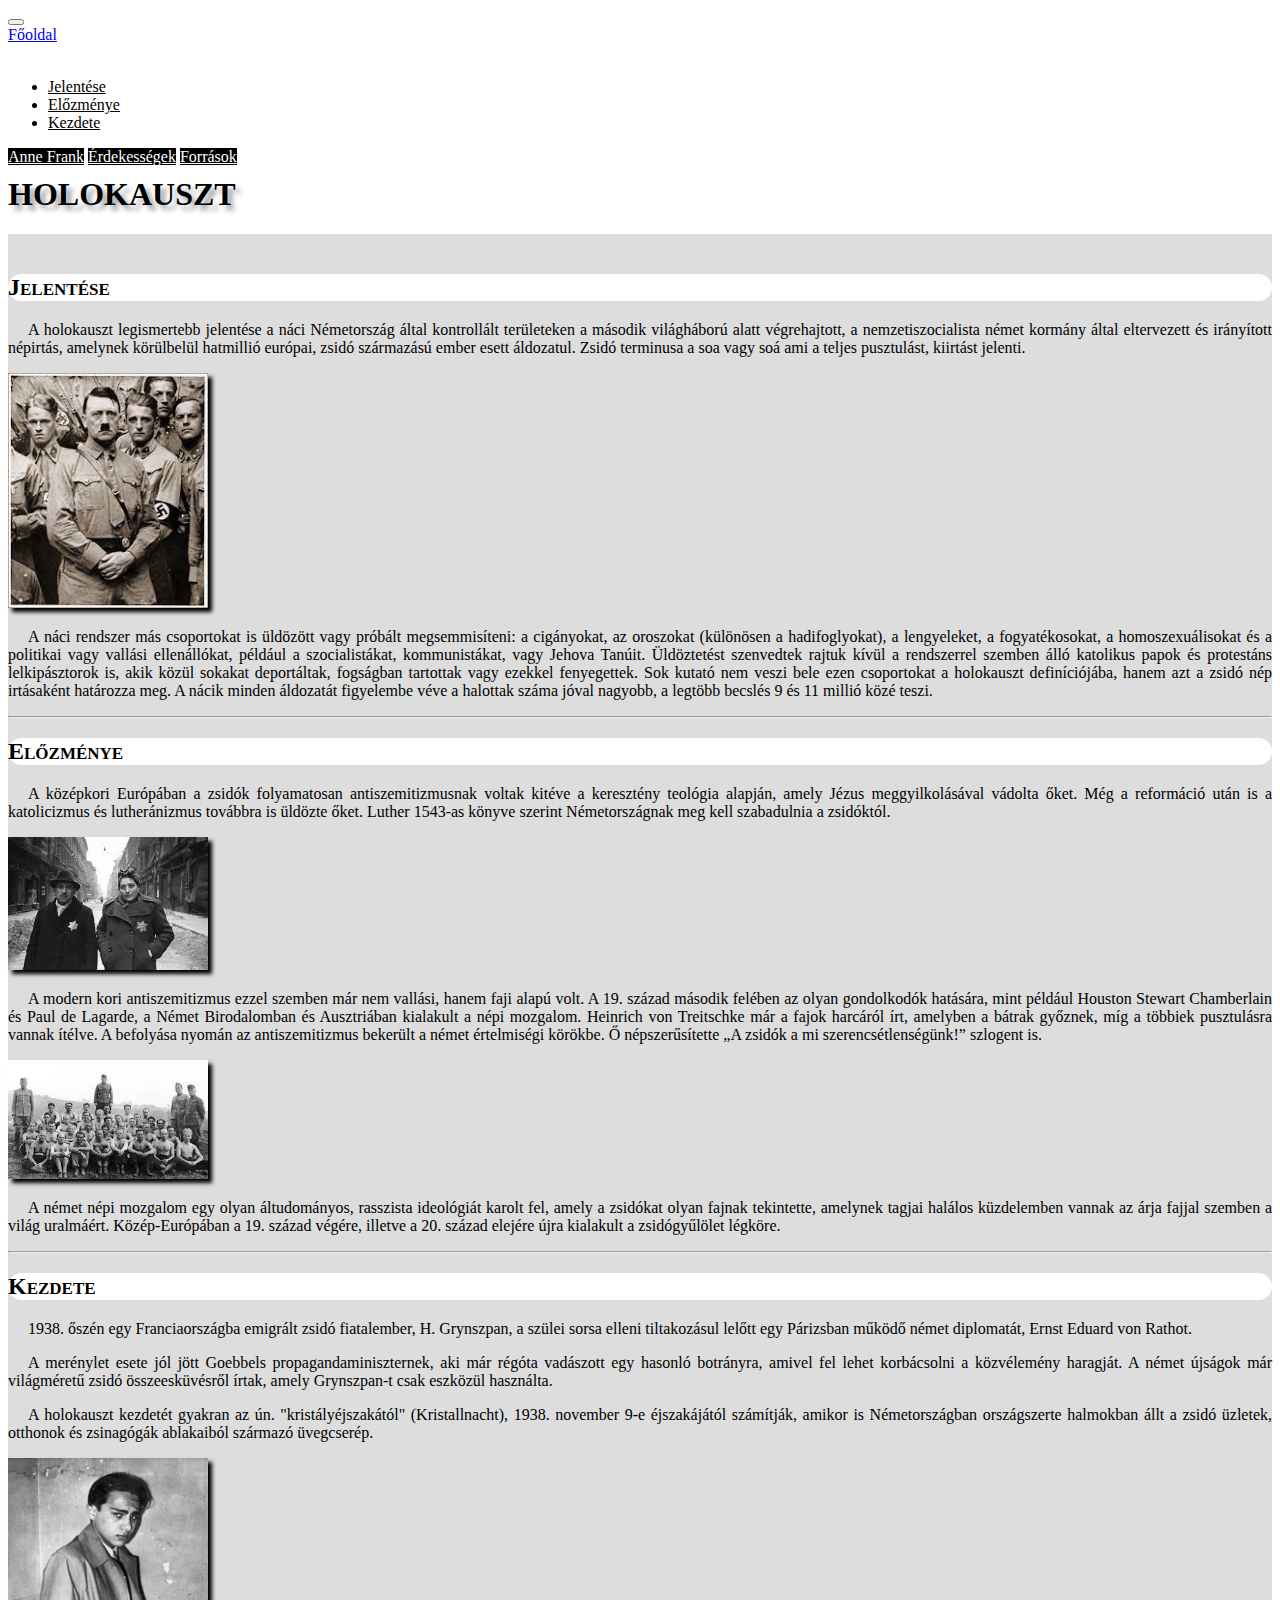
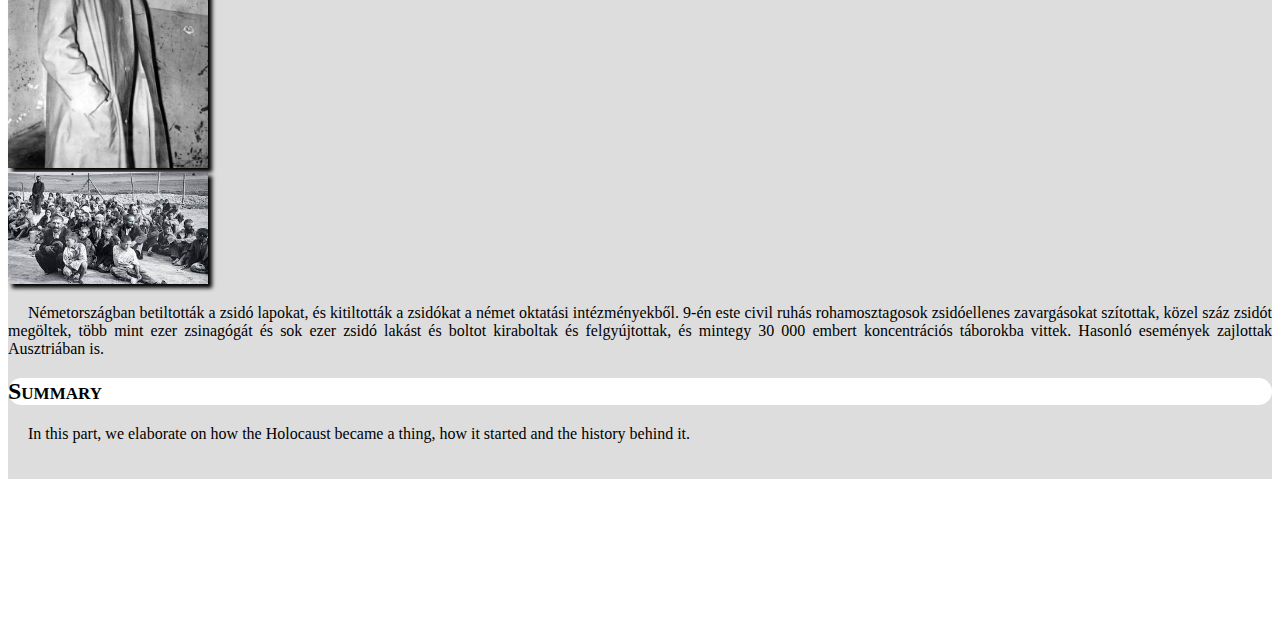
==== commit 75cce734: "Add files via upload" ====
--- a/index.html
+++ b/index.html
@@ -95,10 +95,10 @@
                 <img class="img-fluid d-block kepek mx-auto" src="kepek/Grynszpan.jpg" alt="Grynszpan" title="Grynszpan">
             </div>
             
-            <div class="col-4 my-auto">
-                <img class="img-fluid kepek d-block mx-auto" src="kepek/holo2.jpg" alt="">
+            <div class="d-none d-sm-block col-md-4 my-auto ">
+                <img class="img-fluid kepek mx-auto" src="kepek/holo2.jpg" alt="">
             </div>
-            <div class="col-8">
+            <div class="col-12 col-md-8">
                 <p>Németországban betiltották a zsidó lapokat, és kitiltották a zsidókat a német oktatási intézményekből. 9-én este civil ruhás rohamosztagosok zsidóellenes zavargásokat szítottak, közel száz zsidót megöltek, több mint ezer zsinagógát és sok ezer zsidó lakást és boltot kiraboltak és felgyújtottak, és mintegy 30 000 embert koncentrációs táborokba vittek. Hasonló események zajlottak Ausztriában is.</p>
             </div>
         </div>
--- a/holo.css
+++ b/holo.css
@@ -50,3 +50,7 @@
     border: 1px solid black;
 }
 
+.forraskepek{
+    height: 250px;
+    box-shadow: 4px 4px 4px;
+}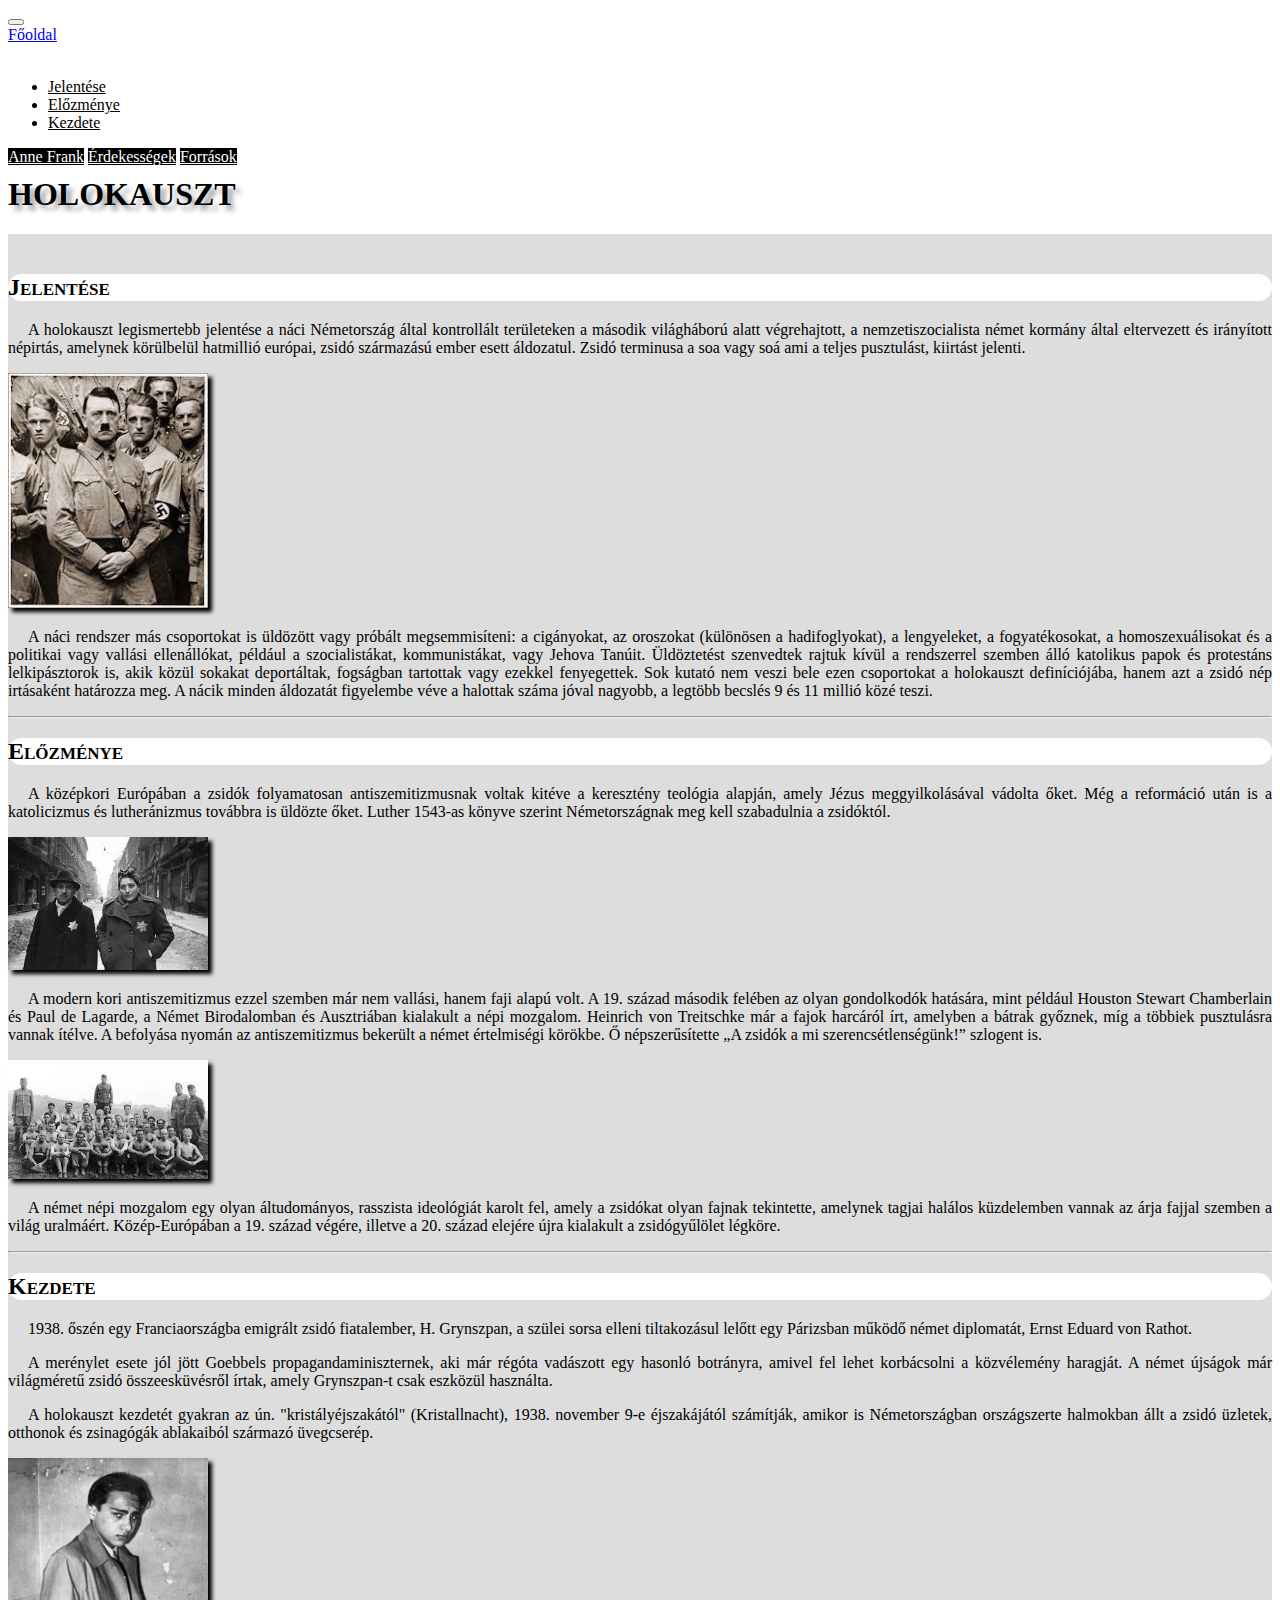
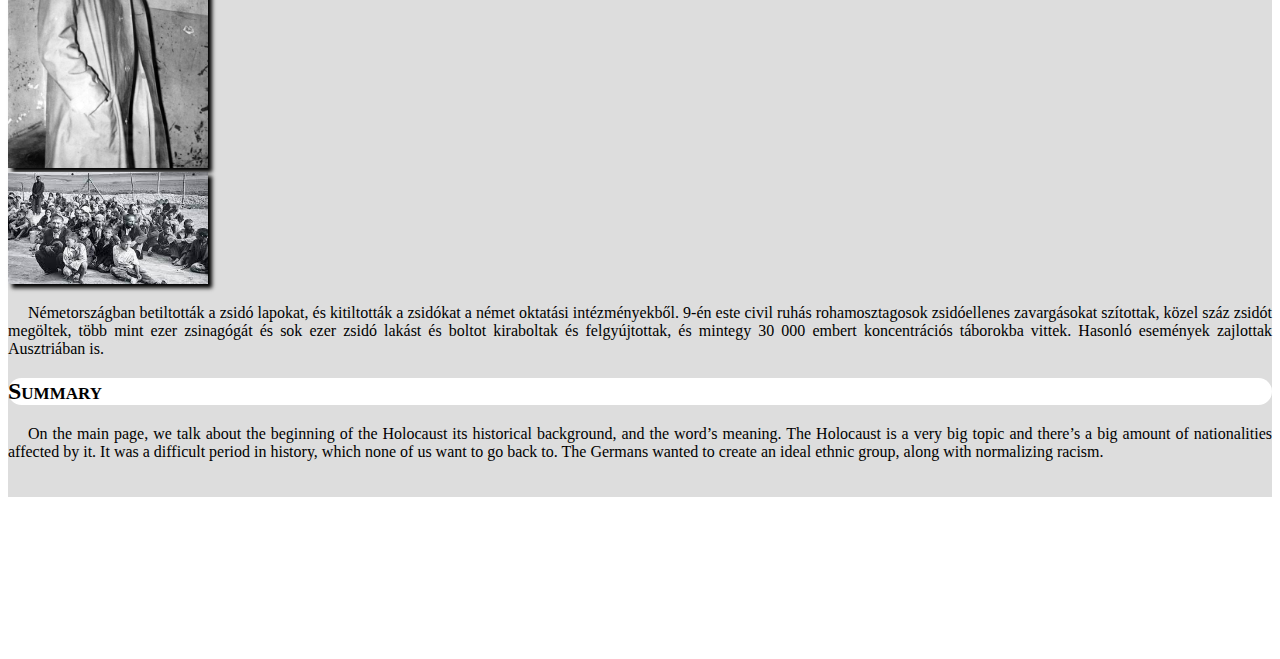
==== commit d6d557d6: "Add files via upload" ====
--- a/index.html
+++ b/index.html
@@ -45,7 +45,7 @@
             <div class="col-12 my-auto ">
                 <p>A holokauszt legismertebb jelentése a náci Németország által kontrollált területeken a második világháború alatt végrehajtott, a nemzetiszocialista német kormány által eltervezett és irányított népirtás, amelynek körülbelül hatmillió európai, zsidó származású ember esett áldozatul. Zsidó terminusa a soa vagy soá ami a teljes pusztulást, kiirtást jelenti.</p>
             </div> 
-            <div class="col-md-4 col-lg-5 col-xl-4 my-auto">
+            <div class="col-md-4 col-lg-5 col-xl-4 my-auto mb-4">
                 <img class="img-fluid kepek d-block mx-auto" src="kepek/hitler.jpg" alt="Adolf Hitler" title="Adolf Hitler">
             </div>
             <div class="col-md-8 col-lg-7 col-xl-8 my-auto">
@@ -64,13 +64,13 @@
             <div class="col-12">
                 <p>A középkori Európában a zsidók folyamatosan antiszemitizmusnak voltak kitéve a keresztény teológia alapján, amely Jézus meggyilkolásával vádolta őket. Még a reformáció után is a katolicizmus és lutheránizmus továbbra is üldözte őket. Luther 1543-as könyve szerint Németországnak meg kell szabadulnia a zsidóktól.</p>
             </div>
-            <div class="col-md-4 col-lg-5 col-xl-3 my-auto">
+            <div class="col-md-4 col-lg-5 col-xl-3 my-auto mb-4">
                 <img class="img-fluid kepek d-block mx-auto" src="kepek/sargacs.jpg" alt="zsidó pár" title="zsidó pár">
             </div>
             <div class="col-md-8 col-lg-7 col-xl-6">
                 <p>A modern kori antiszemitizmus ezzel szemben már nem vallási, hanem faji alapú volt. A 19. század második felében az olyan gondolkodók hatására, mint például Houston Stewart Chamberlain és Paul de Lagarde, a Német Birodalomban és Ausztriában kialakult a népi mozgalom. Heinrich von Treitschke már a fajok harcáról írt, amelyben a bátrak győznek, míg a többiek pusztulásra vannak ítélve. A befolyása nyomán az antiszemitizmus bekerült a német értelmiségi körökbe. Ő népszerűsítette „A zsidók a mi szerencsétlenségünk!” szlogent is.</p>
             </div>
-            <div class="d-none d-xl-block col-xl-3 my-auto">
+            <div class="d-none d-xl-block col-xl-3 my-auto mb-4">
                 <img class="img-thumbnail kepek d-block mx-auto" src="kepek/holo.jpg" alt="zsidógyűlölet" title="zsidógyűlölet">
             </div>
             <div class="col-12">
@@ -91,20 +91,20 @@
                 <p>A merénylet esete jól jött Goebbels propagandaminiszternek, aki már régóta vadászott egy hasonló botrányra, amivel fel lehet korbácsolni a közvélemény haragját. A német újságok már világméretű zsidó összeesküvésről írtak, amely Grynszpan-t csak eszközül használta.</p>
                 <p>A holokauszt kezdetét gyakran az ún. "kristályéjszakától" (Kristallnacht), 1938. november 9-e éjszakájától számítják, amikor is Németországban országszerte halmokban állt a zsidó üzletek, otthonok és zsinagógák ablakaiból származó üvegcserép.</p>
             </div>
-            <div class="d-none d-sm-block col-md-4">
+            <div class="d-none d-sm-block col-md-4 mb-4">
                 <img class="img-fluid d-block kepek mx-auto" src="kepek/Grynszpan.jpg" alt="Grynszpan" title="Grynszpan">
             </div>
             
-            <div class="d-none d-sm-block col-md-4 my-auto ">
-                <img class="img-fluid kepek mx-auto" src="kepek/holo2.jpg" alt="">
+            <div class="d-none d-sm-block col-md-4 my-auto mb-4">
+                <img class="img-fluid kepek d-block mx-auto" src="kepek/holo2.jpg" alt="">
             </div>
-            <div class="col-12 col-md-8">
+            <div class="col-md-8">
                 <p>Németországban betiltották a zsidó lapokat, és kitiltották a zsidókat a német oktatási intézményekből. 9-én este civil ruhás rohamosztagosok zsidóellenes zavargásokat szítottak, közel száz zsidót megöltek, több mint ezer zsinagógát és sok ezer zsidó lakást és boltot kiraboltak és felgyújtottak, és mintegy 30 000 embert koncentrációs táborokba vittek. Hasonló események zajlottak Ausztriában is.</p>
             </div>
         </div>
         <div class="row">
             <div class="col-12"><h2 class="text-center">Summary</h2></div>
-            <div class="col-12"><p>In this part, we elaborate on how the Holocaust became a thing, how it started and the history behind it.</p></div>
+            <div class="col-12"><p>On the main page, we talk about the beginning of the Holocaust its historical background, and the word’s meaning. The Holocaust is a very big topic and there’s a big amount of nationalities affected by it. It was a difficult period in history, which none of us want to go back to. The Germans wanted to create an ideal ethnic group, along with normalizing racism.</p></div>
         </div>
     </main>
     
